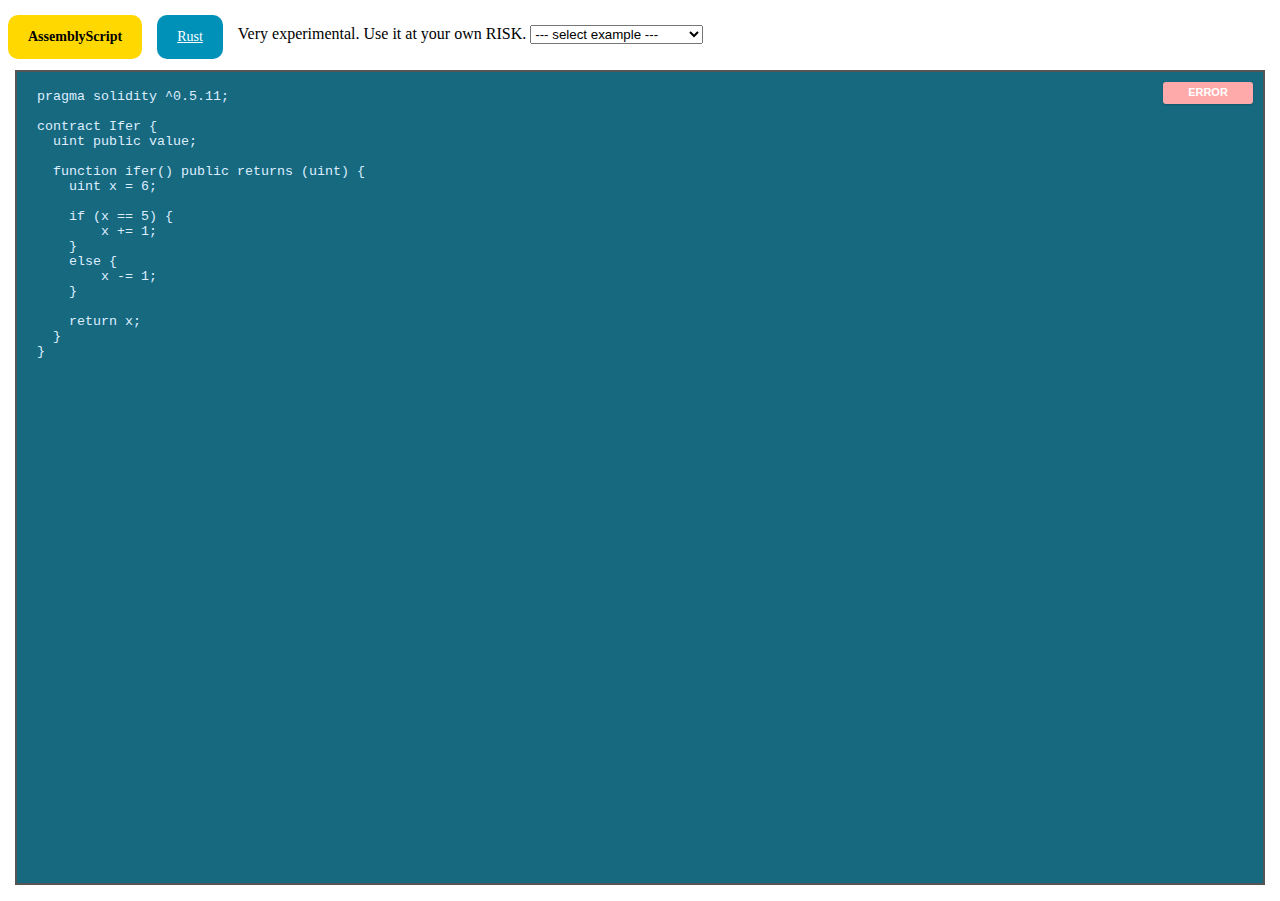
==== near_rust.html @ b2b759a6 "near_rust" ====
<!DOCTYPE html>
<html lang="en">
  <head>
    <meta charset="utf-8">
    <title>Solidity to NEAR rust compiler</title>
    <link rel="stylesheet" type="text/css" href="style.css" />
  </head>
  <body>
    <div class="nav">
      <a href="https://vird.github.io/solidity2assemblyscript_online/"              class="nav_selected" >AssemblyScript</a>
      <a href="https://vird.github.io/solidity2assemblyscript_online/near_rust.html">Rust</a>
      <div class="example_selector">
        <span id="load_msg">
          Need some time to load. Loading...
        </span>
        <select id="src_select">
        </select>
      </div>
    </div>
    <div class="contents">
      <div class="code">
        <div id="solidity_src_wrap">
          <textarea id="solidity_src" spellcheck="false">pragma solidity ^0.5.11;

contract Ifer {
  uint public value;
  
  function ifer() public returns (uint) {
    uint x = 6;

    if (x == 5) {
        x += 1;
    }
    else {
        x -= 1;
    }

    return x;
  }
}</textarea>
        </div>
        <div id="dst_wrap">
          <pre id="dst"></pre>
        </div>
        <div class="minibutton" id="compile_btn">Compiling...</div>
      </div>
    </div>
    <script src="common/soljson.js"></script>
    <script src="common/sol_wrapper.js"></script>
    <script src="common/fy.js"></script>
    <script src="common/codegen.js"></script>
    <script src="common/type.js"></script>
    <script src="common/ast4gen.js"></script>
    <script src="solidity2near_rust/ast.js"></script>
    <script src="solidity2near_rust/solidity_to_ast4gen.js"></script>
    <script src="solidity2near_rust/translate.js"></script>
    <script src="solidity2near_rust/type_inference.js"></script>
    <script src="example_list.js"></script>
    <script>
      document.querySelector('#solidity_src').focus();
      document.querySelector('#load_msg').innerText = "Very experimental. Use it at your own RISK.";
      
      function compile() {
        document.querySelector('#compile_btn').style.display = '';
        document.querySelector('#compile_btn').innerHTML = "Compiling..."
        document.querySelector('#compile_btn').style.background = ""
        var next = function() {
          try {
            var code = document.querySelector('#solidity_src').value;
            var solidity_ast = ast_gen(code);
            var ast = solidity_to_ast4gen(solidity_ast);
            var ast = type_inference.gen(ast);
            var res = translate.gen(ast);
            
            document.querySelector('#dst').innerHTML = res;
            document.querySelector('#compile_btn').style.display = 'none';
          } catch (e) {
            console.log(e);
            document.querySelector('#compile_btn').innerHTML = "ERROR"
            document.querySelector('#compile_btn').style.background = "#faa"
          }
        };
        setTimeout(next, 10);
      }
      compile();
      
      var timeout = null;
      function onchange() {
        if (timeout) {
          clearTimeout(timeout);
        }
        timeout = setTimeout(function(){
          timeout = null;
          compile();
        }, 100);
      };
      document.querySelector('#solidity_src').onchange = onchange;
      document.querySelector('#solidity_src').onkeyup = onchange;
      
      var $src_select = document.querySelector('#src_select')
      var jl_list = example_list.map(function(example){
        return "<option>"+example.title+"</option>";
      })
      $src_select.onchange = function(t) {
        example_list.map(function(t){
          if (t.title == $src_select.value) {
            document.querySelector('#solidity_src').value = t.code;
            compile();
          }
        });
      }
      $src_select.innerHTML = jl_list.join('');
    </script>
  </body>
</html>
---- style.css ----
body {
  margin-top: 0px;
}
.nav {
  margin: 0px;
  padding: 0px;
}
.nav a {
  font-size: 14px;
  line-height: 14px;
  color: #fff;
  background: #0091b9;
  padding: 15px 20px;
  font-weight: 300;
  border-radius: 10px;
  margin: 15px 15px 0 0;
  float: left;
  cursor: pointer;
}
.nav_selected {
  color: #000 !important;
  font-weight: 600 !important;
  text-decoration: none;
  background: #FFD800 !important;
}
.example_selector {
  padding: 25px 20px;
}

.contents {
  background: #007ea1;
}
.code {
  background: #176980;
  border: 2px solid #555;
  position: absolute;
  top: 70px;
  left: 15px;
  right: 15px;
  bottom: 15px;
}

#solidity_src_wrap {
  margin-left: 5px;
  width: 47%;
  right: 50%;
  float: left;
  height: auto;
  position: absolute;
  margin-bottom: 0;
  top: 10px;
  left: 10px;
  bottom: 15px;
}

#solidity_src {
  padding-left: 5px;
  width: 100%;
  height: 100%;
  border: 0;
  overflow-y: auto;
  resize: none;
  background: transparent;
  outline: none;
  margin: 5px 0 20px;
  color: #def;
  font-family: Monaco, Consolas, "Lucida Console", monospace;
}
#dst_wrap {
  text-transform: none;
  overflow-y: auto;
  left: 50%;
  border-left-color: #555;
  width: auto;
  height: auto;
  position: absolute;
  margin-bottom: 0;
  top: 10px;
  right: 10px;
  bottom: 15px;
  background: transparent;
}
#dst {
  outline: none;
  margin: 0 20px;
  color: #def;
  padding: 0 50px 0 12px;
}

.minibutton {
  border: 0;
  color: #fff;
  background: #30d27c;
  text-shadow: none;
  -webkit-box-shadow: 0 1px 2px rgba(0,0,0,0.2);
  font-weight: 600;
  font-size: 11px;
  line-height: 11px;
  padding: 5px 10px 6px;
  height: 11px;
  text-align: center;
  cursor: pointer;
  position: absolute;
  bottom: 8px;
  top: 10px;
  right: 10px;
  width: 70px;
  text-transform: none;
  font-family: "Open Sans", Helvetica, Arial, sans-serif;
  border-radius: 3px;
}

.minibutton:hover {
  background: #2bbd70;
}
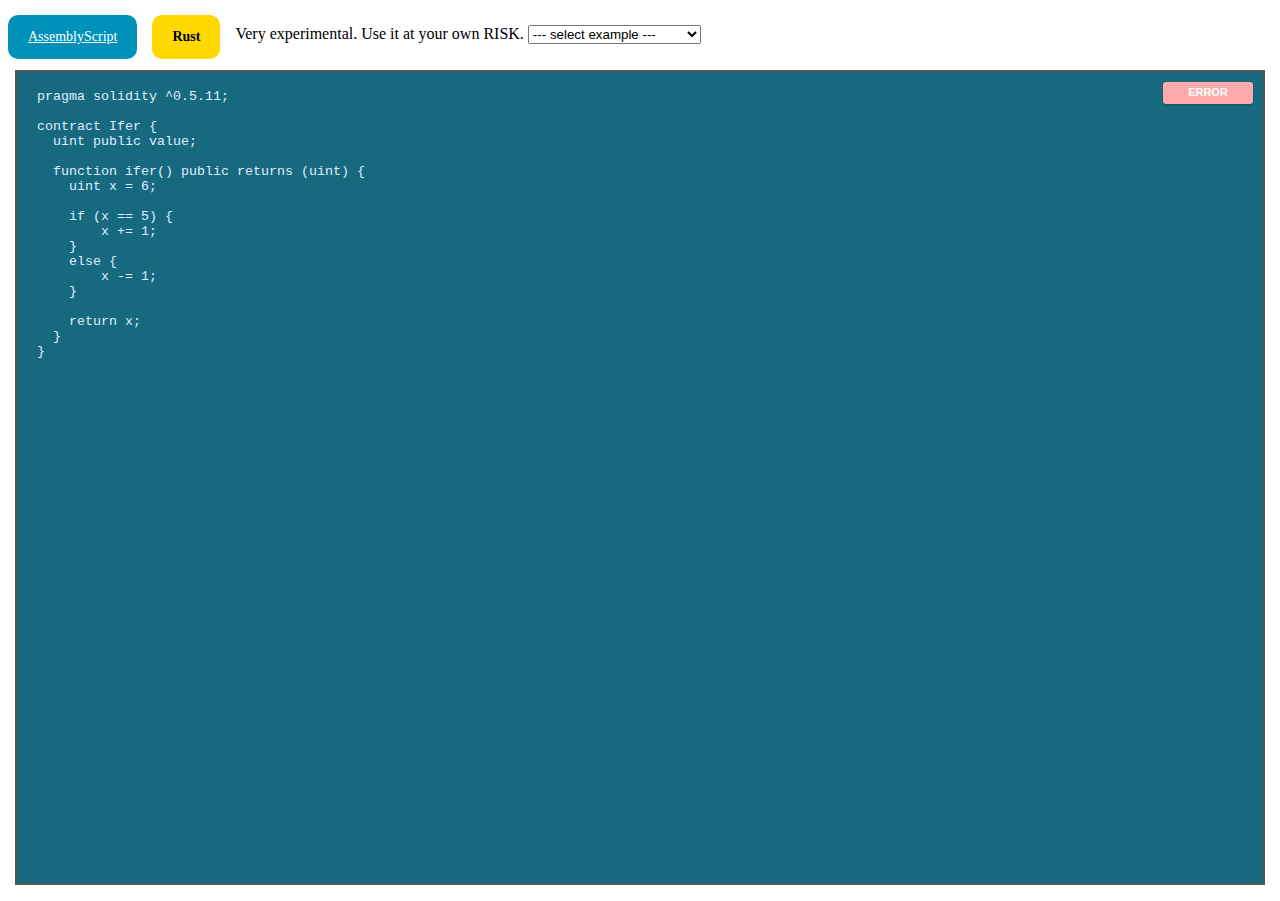
==== commit 85745b51: "fix selected" ====
--- a/near_rust.html
+++ b/near_rust.html
@@ -7,8 +7,8 @@
   </head>
   <body>
     <div class="nav">
-      <a href="https://vird.github.io/solidity2assemblyscript_online/"              class="nav_selected" >AssemblyScript</a>
-      <a href="https://vird.github.io/solidity2assemblyscript_online/near_rust.html">Rust</a>
+      <a href="https://vird.github.io/solidity2assemblyscript_online/"              >AssemblyScript</a>
+      <a href="https://vird.github.io/solidity2assemblyscript_online/near_rust.html" class="nav_selected">Rust</a>
       <div class="example_selector">
         <span id="load_msg">
           Need some time to load. Loading...
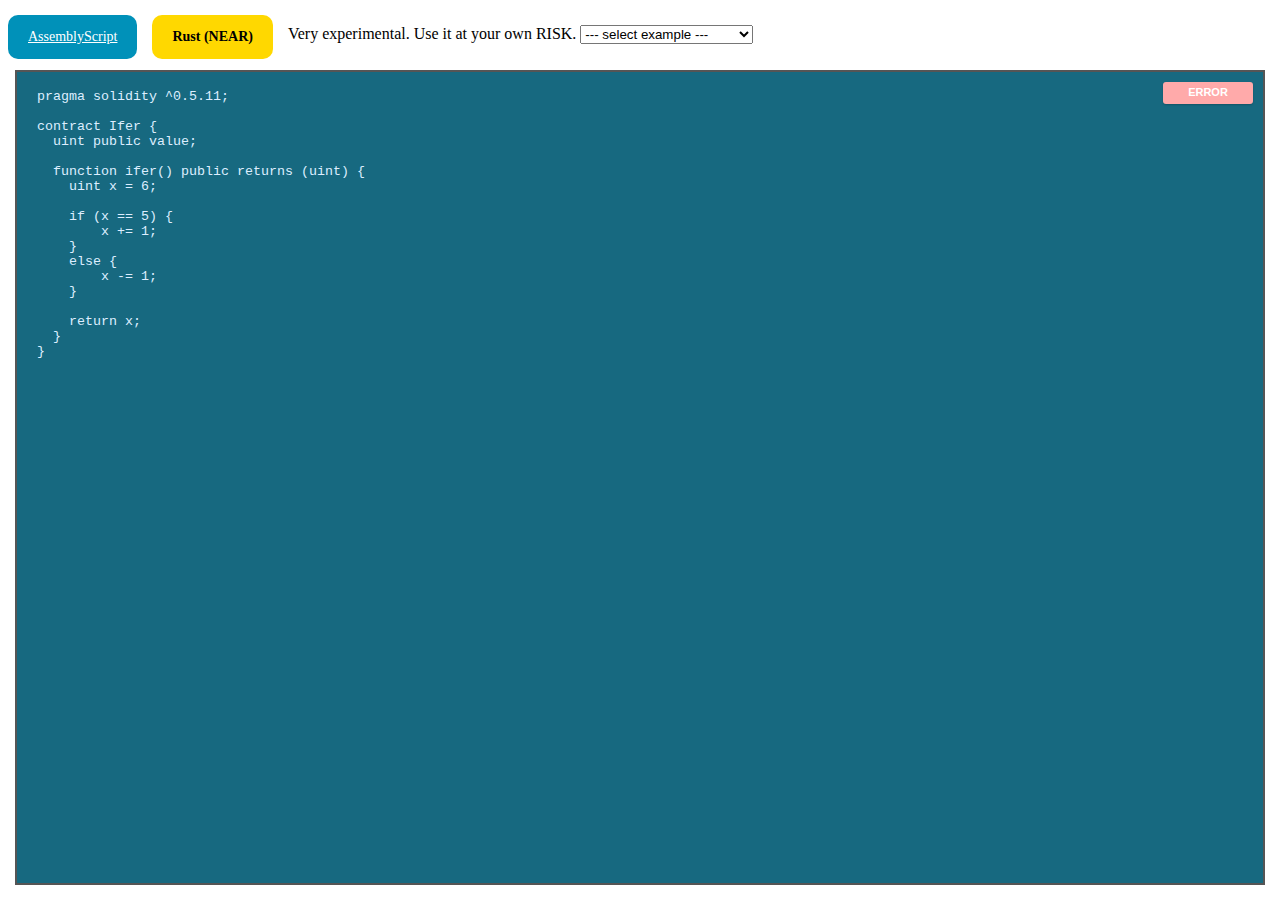
==== commit 4cdf60e1: "specify Rust macro dialect" ====
--- a/near_rust.html
+++ b/near_rust.html
@@ -8,7 +8,7 @@
   <body>
     <div class="nav">
       <a href="https://vird.github.io/solidity2assemblyscript_online/"              >AssemblyScript</a>
-      <a href="https://vird.github.io/solidity2assemblyscript_online/near_rust.html" class="nav_selected">Rust</a>
+      <a href="https://vird.github.io/solidity2assemblyscript_online/near_rust.html" class="nav_selected">Rust (NEAR)</a>
       <div class="example_selector">
         <span id="load_msg">
           Need some time to load. Loading...
